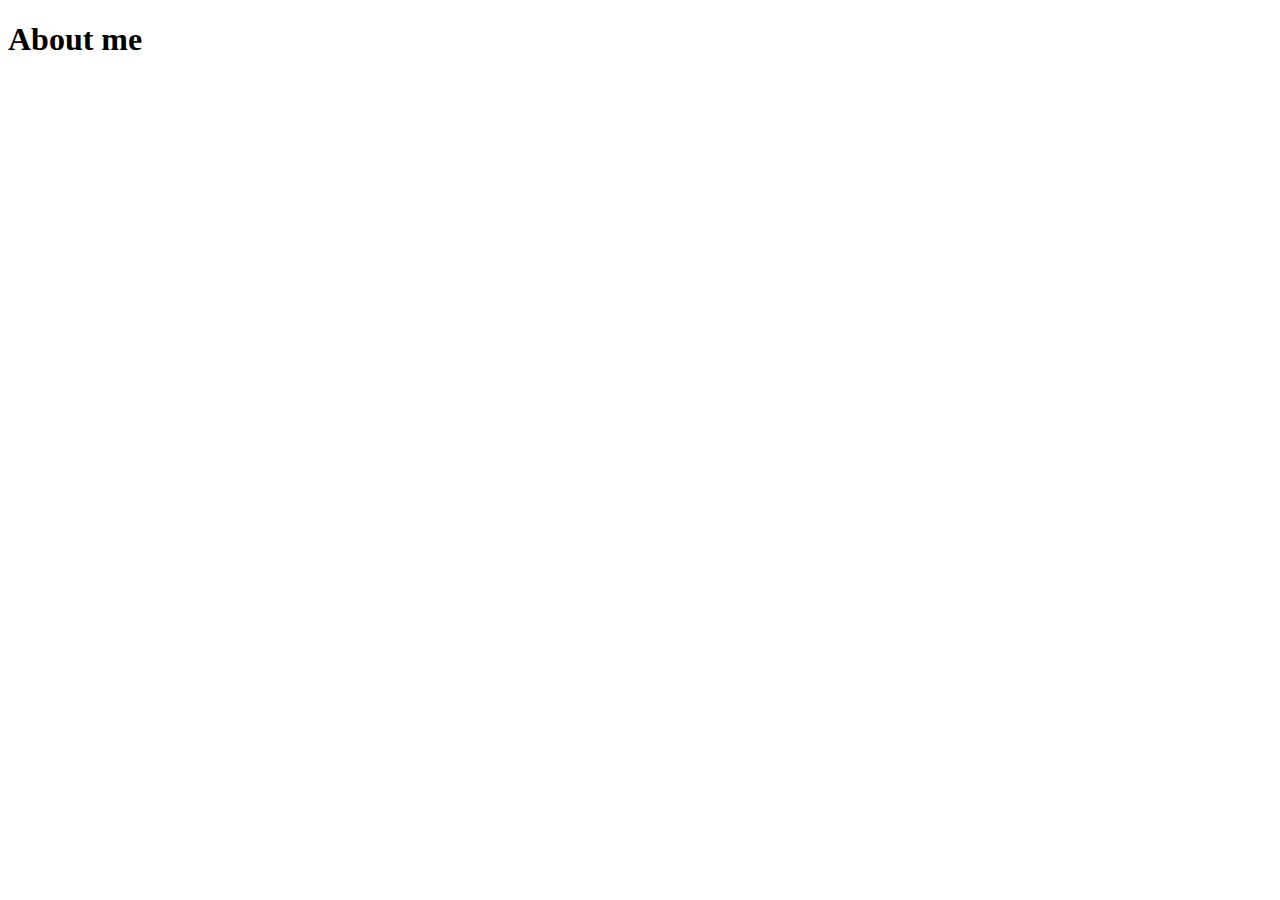
==== about.html @ 9c9afd34 "Initial commit - added project" ====
<!DOCTYPE html>
<html lang="en">
<head>
    <meta charset="UTF-8">
    <meta http-equiv="X-UA-Compatible" content="IE=edge">
    <meta name="viewport" content="width=device-width, initial-scale=1.0">
    <link href="https://cdn.jsdelivr.net/npm/bootstrap@5.3.0-alpha1/dist/css/bootstrap.min.css" rel="stylesheet" integrity="sha384-GLhlTQ8iRABdZLl6O3oVMWSktQOp6b7In1Zl3/Jr59b6EGGoI1aFkw7cmDA6j6gD" crossorigin="anonymous">
    <link href="css/styles.css" rel="stylesheet" />
    <title>Document</title>
</head>
<body>
    <h1>About me</h1>
    <script src="https://cdn.jsdelivr.net/npm/bootstrap@5.3.0-alpha1/dist/js/bootstrap.bundle.min.js" integrity="sha384-w76AqPfDkMBDXo30jS1Sgez6pr3x5MlQ1ZAGC+nuZB+EYdgRZgiwxhTBTkF7CXvN" crossorigin="anonymous"></script>
</body>
</html>
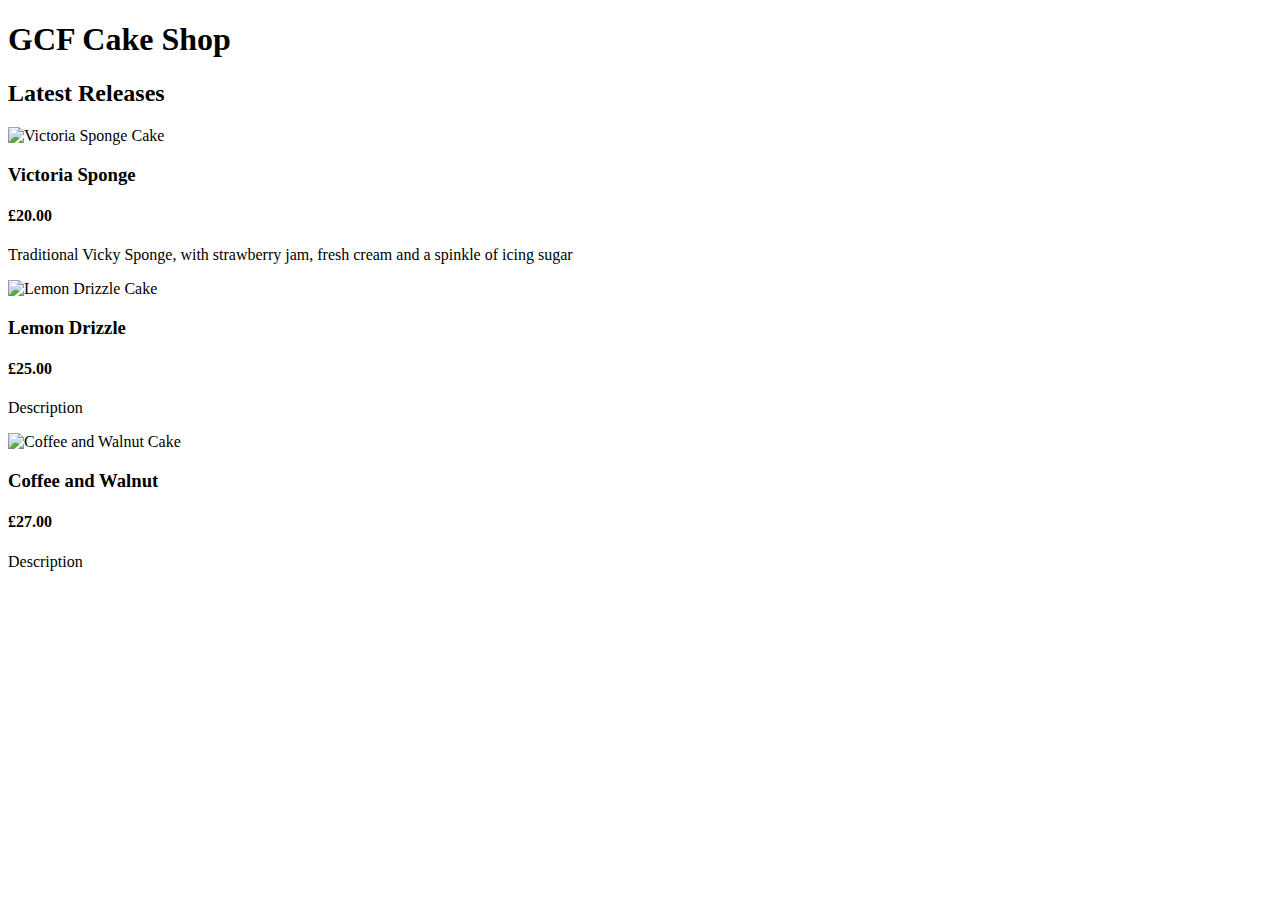
==== commit a4940d61: "Cake Project" ====
--- a/about.html
+++ b/about.html
@@ -9,7 +9,24 @@
     <title>Document</title>
 </head>
 <body>
-    <h1>About me</h1>
-    <script src="https://cdn.jsdelivr.net/npm/bootstrap@5.3.0-alpha1/dist/js/bootstrap.bundle.min.js" integrity="sha384-w76AqPfDkMBDXo30jS1Sgez6pr3x5MlQ1ZAGC+nuZB+EYdgRZgiwxhTBTkF7CXvN" crossorigin="anonymous"></script>
-</body>
-</html>+    <h1>GCF Cake Shop</h1> 
+    <h2>Latest Releases</h2>
+
+    <img src="Images/victoriasponge350.jpg" width="350" height="350" alt="Victoria Sponge Cake">
+    <div>    <h3>Victoria Sponge</h3>
+        <h4>£20.00</h4>
+        <p>Traditional Vicky Sponge, with strawberry jam, fresh cream and a spinkle of icing sugar</p></div>
+    
+    <img src="Images/lemondrizzle350.jpg" width="350" height="350" alt="Lemon Drizzle Cake">
+    <div>        <h3>Lemon Drizzle</h3>
+        <h4>£25.00</h4>
+        <p>Description</p></div>
+
+<img src="Images/coffeewalnut350.jpg" width="350" height="350" alt="Coffee and Walnut Cake">
+        <div>       
+            <h3>Coffee and Walnut</h3>
+            <h4>£27.00</h4>
+            <p>Description</p></div>
+
+      
+      </body>
